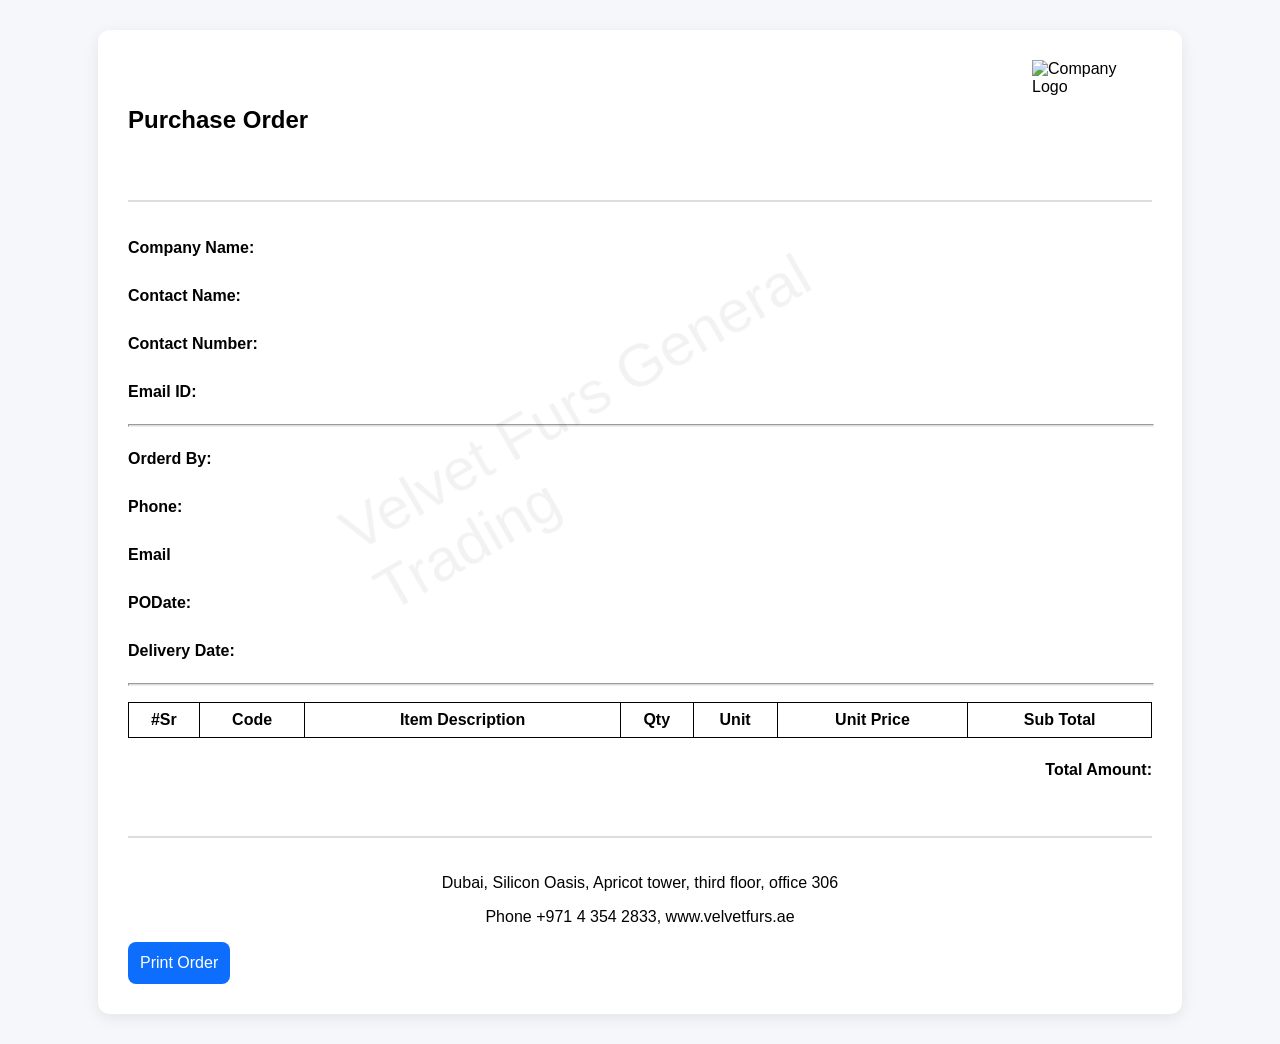
==== result.html @ 4033cb31 "first commit" ====
<!-- result.html -->
<!DOCTYPE html>
<html lang="ar" dir="ltr">
<head>
  <meta charset="UTF-8" />
  <meta name="viewport" content="width=device-width, initial-scale=1.0" />
  <title>Purchase order</title>
  <link rel="stylesheet" href="style.css" />
</head>
<body>
  <div class="official-page">
    <div class="watermark">Velvet Furs General Trading</div>

    <header class="header">
      <div>
        <h2>Purchase Order</h2>
        <h3 id="order_Number"></h3>
      </div>
      <img id="displayLogo" alt="Company Logo" />
    </header>

    <section class="details">
      <p><strong>Company Name:</strong> <span id="companyName"></span></p>
      <p><strong>Contact Name:</strong> <span id="contactName"></span></p>
      <p><strong>Contact Number:</strong> <span id="contactNumber"></span></p>
      <p><strong>Email ID:</strong> <span id="emailID"></span></p>
      <hr>
      <p><strong>Orderd By:</strong> <span id="orderdBy"></span></p>
      <p><strong>Phone:</strong> <span id="phone"></span></p>
      <p><strong>Email</strong> <span id="email"></span></p>
      <p><strong>PODate:</strong> <span id="poDate"></span></p>
      <p><strong>Delivery Date:</strong> <span id="deliveryDate"></span></p>
      <hr>
      <table id="ItemsTable" class="items-table">
        <thead>
              <tr>
              <th>#Sr</th>
              <th>Code</th>
              <th>Item Description</th>
              <th>Qty</th>
              <th>Unit</th>
              <th>Unit Price</th>
              <th>Sub Total</th>
            </tr>
          </thead>
          <tbody id="ItemsTableBody">

          </tbody>
      </table>

      <div class="total-section">
        <strong>Total Amount:</strong>
        <span id="currencyType"></span>
        <span id="total_amount"></span>
      </div>
    </section>

    <footer class="footer">
      <p>Dubai, Silicon Oasis, Apricot tower, third floor, office 306</p>
      <p>Phone +971 4 354 2833, www.velvetfurs.ae</p>
    </footer>

    <button onclick="window.print()">Print Order</button>
  </div>

  <script src="result.js"></script>
</body>
</html>
---- style.css ----
/* style.css */
body {
  margin: 0;
  font-family: Arial, sans-serif;
  background: #f5f7fa;
}

.container,
.official-page {
  width: 80%;
  margin: 30px auto;
  background: white;
  padding: 30px;
  border-radius: 12px;
  box-shadow: 0 4px 15px rgba(0,0,0,0.08);
}

h1, h2, h3 {
  text-align: center;
}

form {
  display: flex;
  flex-direction: column;
  flex-wrap: wrap;
  gap: 16px;
}

.input-container {
    display: flex;
    flex-direction: column;
    font-size: 16px;
    margin-bottom: 16px;
    row-gap: 6px;
}

.data-supplier .input-container {
    width: 100%;
}

.data-content {
  display: flex;
  flex-direction: row;
  flex-wrap: wrap;
  gap: 16px;
}

.my-data {
    display: flex;
    flex-wrap: wrap;
    gap: 16px;
}

.my-data .input-container {
  width: calc(50% - 8px);
}

input, button {
  padding: 12px;
  border: 1px solid #ccc;
  border-radius: 8px;
  font-size: 16px;
}

button {
  background: #0d6efd;
  color: white;
  border: none;
  cursor: pointer;
  width: fit-content;
}

button:hover {
  opacity: 0.9;
}

/* table  */
table {
  table-layout: auto;
  width: 100%;
  border-collapse: collapse;
  text-align: center;
}


td input {
  width: 100%;
  padding: 12px 0 ;
  border-radius: 0;
  text-align: center;
}
.currency , .total-amount {
  text-align: end;
}

.removeRowBtn {
  background-color: #C70000 !important;
}

hr {
  background-color: #ddd;
  width: 100%;
  height: 1px;
}
.items-table {
  margin: 16px 0;
}
.items-table th,.items-table td{
  border: 1px solid #000;
}
/* ---------------------------------------------------------------- */

.header {
  display: flex;
  align-items: center;
  justify-content: space-between;
  border-bottom: 2px solid #ddd;
  padding-bottom: 20px;
}

.header img {
  width: 120px;
  height: 120px;
  object-fit: contain;
}

.details {
  margin-top: 30px;
  line-height: 2;
}

.footer {
  margin-top: 50px;
  border-top: 2px solid #ddd;
  padding-top: 20px;
  text-align: center;
}

.watermark {
  position: fixed;
  top: 45%;
  left: 50%;
  transform: translate(-50%, -50%) rotate(-30deg);
  font-size: 60px;
  color: rgba(0,0,0,0.05);
  pointer-events: none;
  z-index: 0;
}

.total-section {
  text-align: end;
}

@media print {
  button {
    display: none;
  }
}
@media print {
    body * {
        visibility: hidden;
    }

    .official-page,
    .official-page * {
        visibility: visible;
    }
}

/* Large Desktop */
@media (max-width: 1400px) {
    
}

/* Desktop */
@media (max-width: 1200px) {
    
}

/* Laptop */
@media (max-width: 992px) {
    
}

/* Tablet */
@media (max-width: 768px) {
    .input-container {
        width: 100% !important;
    }
}

/* Large Mobile */
@media (max-width: 576px) {
    
}

/* Small Mobile */
@media (max-width: 400px) {
    
}
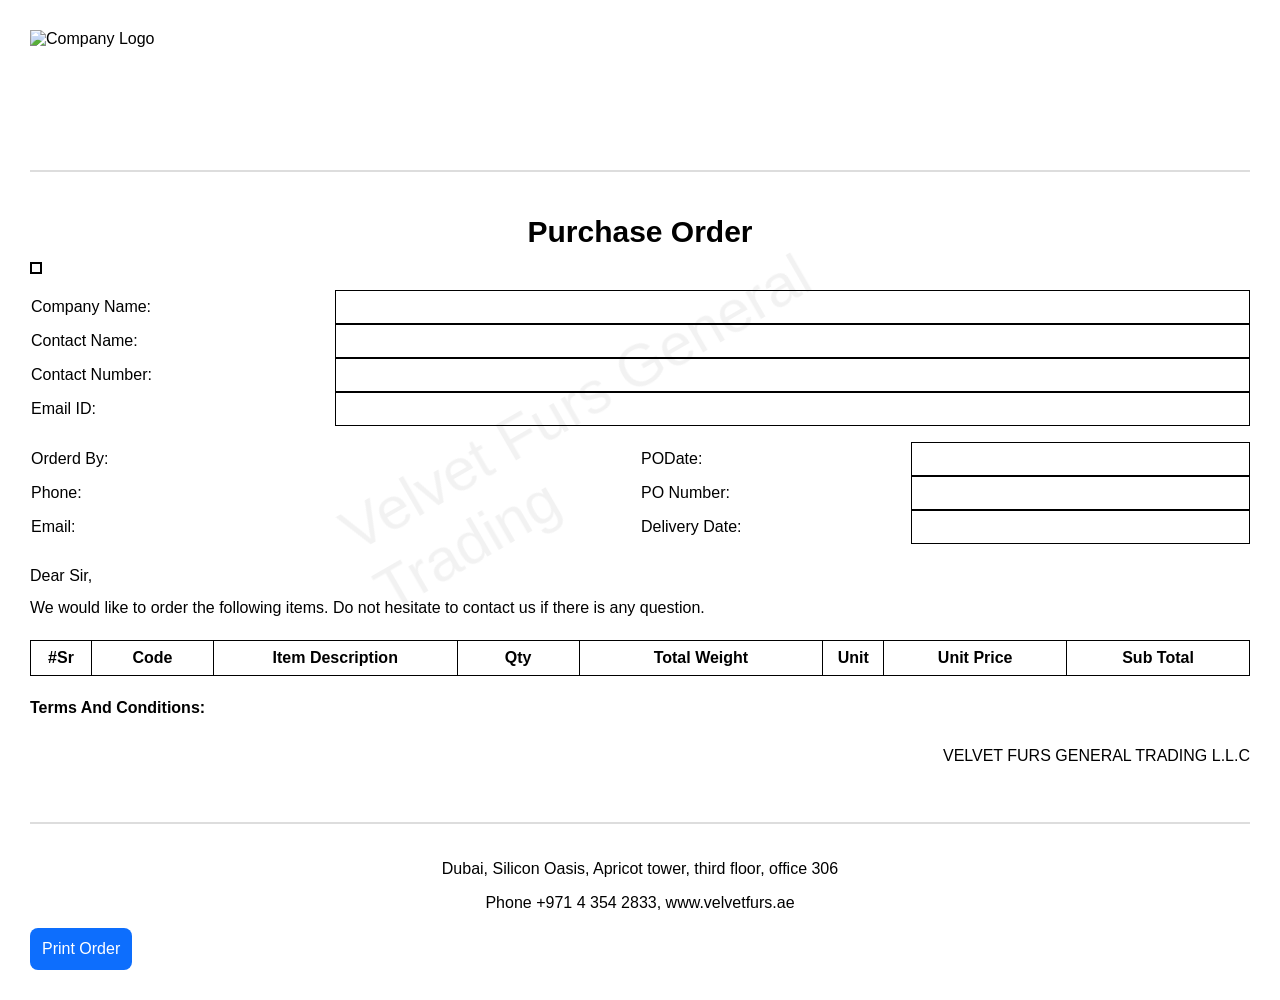
==== commit 70ff11f9: "update purchase order" ====
--- a/result.html
+++ b/result.html
@@ -12,25 +12,71 @@
     <div class="watermark">Velvet Furs General Trading</div>
 
     <header class="header">
-      <div>
-        <h2>Purchase Order</h2>
-        <h3 id="order_Number"></h3>
-      </div>
       <img id="displayLogo" alt="Company Logo" />
     </header>
 
     <section class="details">
-      <p><strong>Company Name:</strong> <span id="companyName"></span></p>
-      <p><strong>Contact Name:</strong> <span id="contactName"></span></p>
-      <p><strong>Contact Number:</strong> <span id="contactNumber"></span></p>
-      <p><strong>Email ID:</strong> <span id="emailID"></span></p>
-      <hr>
-      <p><strong>Orderd By:</strong> <span id="orderdBy"></span></p>
-      <p><strong>Phone:</strong> <span id="phone"></span></p>
-      <p><strong>Email</strong> <span id="email"></span></p>
-      <p><strong>PODate:</strong> <span id="poDate"></span></p>
-      <p><strong>Delivery Date:</strong> <span id="deliveryDate"></span></p>
-      <hr>
+      <h2 class="document-title">Purchase Order</h2>
+      <div id="order_Number" class="order-number"></div>
+      <table class="vendor-section">
+        <tbody>
+          <tr>
+            <td>Company Name:</td>
+            <td id="companyName"></td>
+          </tr>
+          <tr>
+            <td>Contact Name:</td>
+            <td id="contactName"></td>
+          </tr>
+          <tr>
+            <td>Contact Number:</td>
+            <td id="contactNumber"></td>
+          </tr>
+          <tr>
+            <td>Email ID:</td>
+            <td id="emailID"></td>
+          </tr>
+        </tbody>  
+      </table>
+
+      <div class="customer-part">
+      <table class="customer-section">
+        <tbody>
+          <tr>
+            <td>Orderd By:</td>
+            <td id="orderdBy"></td>
+          </tr>
+          <tr>
+            <td>Phone:</td>
+            <td id="phone"></td>
+          </tr>
+          <tr>
+            <td>Email:</td>
+            <td id="email"></td>
+          </tr>
+      </table>
+
+      <table class="customer-section">
+        <tbody>
+          <tr>
+            <td>PODate:</td>
+            <td id="poDate"></td>
+          </tr>
+          <tr>
+            <td>PO Number:</td>
+            <td id="poNumber" class="po-number"></td>
+          </tr>
+          <tr>
+            <td>Delivery Date:</td>
+            <td id="deliveryDate"></td>
+          </tr>
+      </table>      
+      </div>
+
+      <div class="purchase-message">
+        Dear Sir,<br>
+        We would like to order the following items. Do not hesitate to contact us if there is any question.
+      </div>
       <table id="ItemsTable" class="items-table">
         <thead>
               <tr>
@@ -38,6 +84,7 @@
               <th>Code</th>
               <th>Item Description</th>
               <th>Qty</th>
+              <th>Total Weight</th>
               <th>Unit</th>
               <th>Unit Price</th>
               <th>Sub Total</th>
@@ -47,12 +94,12 @@
 
           </tbody>
       </table>
+      <div class="terms-title">Terms And Conditions:</div>
+      <ul id="listConditions" class="list-conditions">
 
-      <div class="total-section">
-        <strong>Total Amount:</strong>
-        <span id="currencyType"></span>
-        <span id="total_amount"></span>
-      </div>
+      </ul>
+
+      <div class="stamp">VELVET FURS GENERAL TRADING L.L.C</div>
     </section>
 
     <footer class="footer">
--- a/style.css
+++ b/style.css
@@ -5,8 +5,7 @@
   background: #f5f7fa;
 }
 
-.container,
-.official-page {
+.container {
   width: 80%;
   margin: 30px auto;
   background: white;
@@ -15,6 +14,14 @@
   box-shadow: 0 4px 15px rgba(0,0,0,0.08);
 }
 
+.official-page {
+  width: auto;
+  margin: auto;
+  background: white;
+  padding: 30px;
+  box-shadow: 0 4px 15px rgba(0,0,0,0.08);
+}
+
 h1, h2, h3 {
   text-align: center;
 }
@@ -33,7 +40,9 @@
     margin-bottom: 16px;
     row-gap: 6px;
 }
-
+.data-supplier {
+  width: 100%;
+}
 .data-supplier .input-container {
     width: 100%;
 }
@@ -49,13 +58,14 @@
     display: flex;
     flex-wrap: wrap;
     gap: 16px;
+    width: 100%;
 }
 
 .my-data .input-container {
   width: calc(50% - 8px);
 }
 
-input, button {
+input, button , textarea{
   padding: 12px;
   border: 1px solid #ccc;
   border-radius: 8px;
@@ -76,21 +86,99 @@
 
 /* table  */
 table {
-  table-layout: auto;
+  table-layout: fixed;
   width: 100%;
   border-collapse: collapse;
   text-align: center;
 }
 
+tr {
+  display: flex;
+  align-items: stretch;
+}
+
+th,
+td {
+  vertical-align: top;
+  word-wrap: break-word;
+  overflow-wrap: break-word;
+  box-sizing: border-box;
+}
+th:nth-child(1),td:nth-child(1) {  
+  width: 5%;
+}
+th:nth-child(2),td:nth-child(2) {  
+  width: 10% ;
+}
+th:nth-child(3),td:nth-child(3) { 
+   width: 20%;
+}
+th:nth-child(4),td:nth-child(4) { 
+   width: 10%;
+}
+
+th:nth-child(5),td:nth-child(5) { 
+   width: 20%;
+}
+
+th:nth-child(6),td:nth-child(6) { 
+   width: 5%;
+}
+th:nth-child(7),td:nth-child(7) { 
+   width: 15%;
+}
+
+th:nth-child(8),td:nth-child(8) { 
+   width: 15%;
+}
+
+.words-title {
+  width: 15% !important;
+}
+
+.words-value {
+  width: 50% !important;
+}
+
+.td-amount {
+  width: 20% !important;
+} 
+
+.td-amount-val {
+  width: 15% !important
+}
+
+.weight-col-1 {
+  width: 35% !important;
+}
+
+.weight-col-2 {
+  width: 10% !important;
+}
+
+.weight-col-3 {
+  width: 55% !important;
+}
+
+.stars {
+  width: 100% !important;
+}
+
+textarea {
+  height: calc(100% - 24px);
+  width: calc(100% - 24px);
+  border-radius: 0;
+}
+
 
 td input {
-  width: 100%;
-  padding: 12px 0 ;
+  width: calc(100% - 24px);
+  height: calc(100% - 24px);
   border-radius: 0;
   text-align: center;
 }
-.currency , .total-amount {
-  text-align: end;
+.currency , .total-amount, .vat-amount {
+  text-align: start;
 }
 
 .removeRowBtn {
@@ -108,6 +196,28 @@
 .items-table th,.items-table td{
   border: 1px solid #000;
 }
+
+.items-table tr {
+  display: table-row !important;
+}
+
+.amount-in-words {
+  display: flex;
+  flex-wrap: wrap;
+  flex-direction: column;
+  gap: 6px;
+}
+.amount-in-words input{
+  width: clac(100% - 32px);
+}
+
+.terms-table tr td:first-child,.terms-table tr th:first-child{
+  width: 5% !important;
+}
+
+.terms-table tr td:last-child ,.terms-table tr th:last-child{
+  width: 95% !important;
+}
 /* ---------------------------------------------------------------- */
 
 .header {
@@ -118,8 +228,76 @@
   padding-bottom: 20px;
 }
 
+.document-title {
+  font-size: 30px;
+  margin: 0;
+}
+
+.vendor-section {
+  table-layout: fixed;
+  width: 100%;
+  margin-top: 16px;
+}
+
+.vendor-section tr td:first-child{
+  box-sizing: border-box;
+  width: 25%;
+  text-align: start;
+}
+
+.vendor-section tr td:last-child{
+  border: solid 1px #000;
+  box-sizing: border-box;
+  width: 75%;
+}
+
+.customer-part {
+  display: flex;
+}
+
+.customer-part table:last-child tr td:first-child {
+  width: 60%;
+}
+
+.customer-part table:last-child tr td:last-child {
+  border: solid 1px #000;
+  box-sizing: border-box;
+  text-align: center;
+}
+
+.customer-section {
+  table-layout: fixed;
+  width: 50%;
+  margin-top: 16px;
+}
+
+.customer-section tr td:first-child{
+  box-sizing: border-box;
+  width: 25%;
+  text-align: start;
+}
+
+.customer-section tr td:last-child{
+  box-sizing: border-box;
+  width: 75%;
+  text-align: start;
+}
+
+.purchase-message {
+  font-size: 16px;
+  font-weight: 500;
+  margin-top: 16px;
+}
+
+.order-number {
+  border: solid 2px #000;
+  width: fit-content;
+  padding: 4px;
+  font-size: 14px;
+}
+
 .header img {
-  width: 120px;
+  width: 300px;
   height: 120px;
   object-fit: contain;
 }
@@ -150,6 +328,31 @@
 .total-section {
   text-align: end;
 }
+.po-number {
+  color: #C70000;
+}
+
+.terms-title {
+  font-weight: 600;
+}
+
+.list-conditions {
+  list-style: none;
+  counter-reset: alphabet;
+  padding-left: 0;
+}
+
+.list-conditions li {
+  counter-increment: alphabet;
+}
+
+.list-conditions li::before {
+  content: counter(alphabet, lower-alpha) ") ";
+}
+
+.stamp {
+  text-align: end;
+}
 
 @media print {
   button {
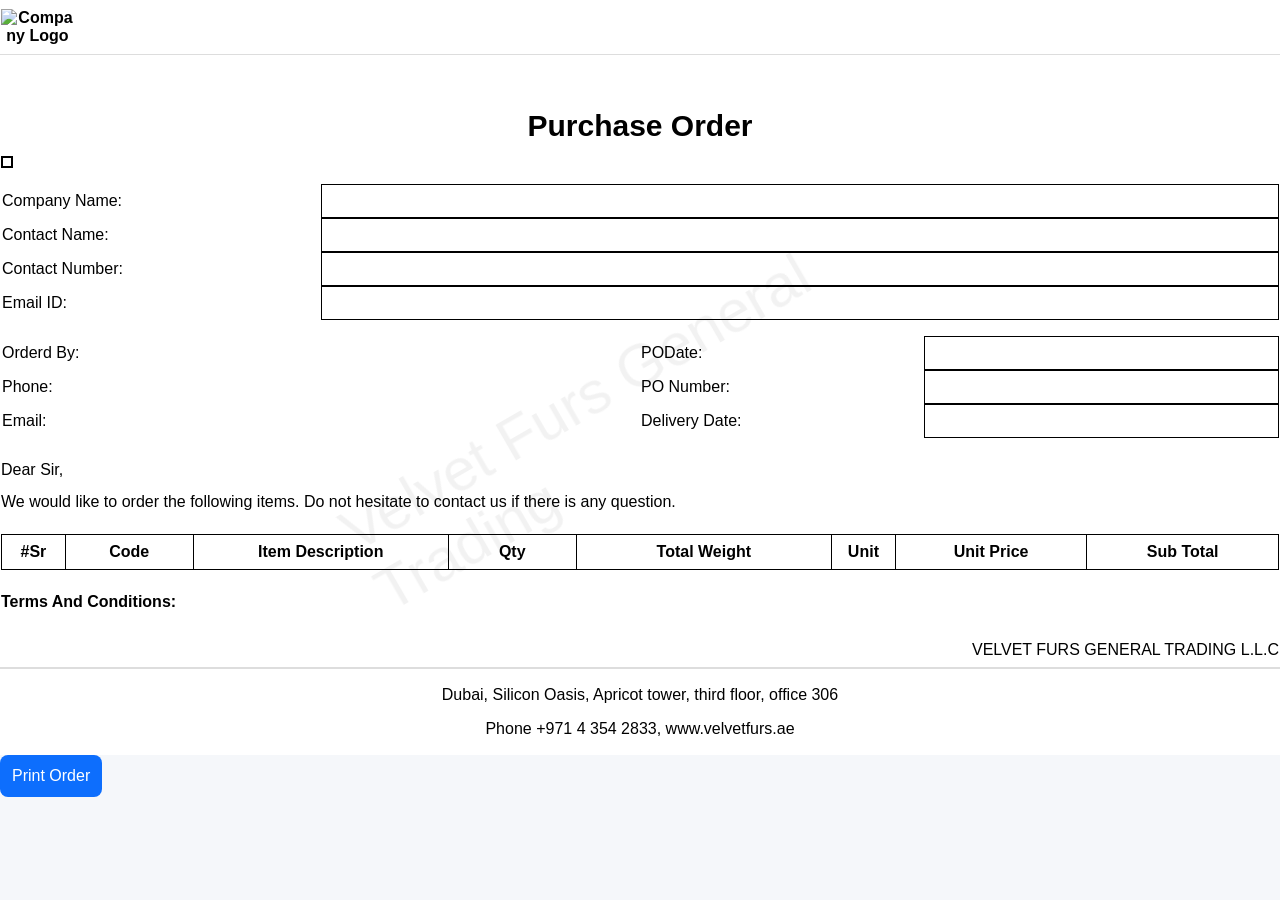
==== commit b75d54c2: "header and footer fixed." ====
--- a/result.html
+++ b/result.html
@@ -8,14 +8,20 @@
   <link rel="stylesheet" href="style.css" />
 </head>
 <body>
-  <div class="official-page">
-    <div class="watermark">Velvet Furs General Trading</div>
+  <div class="watermark">Velvet Furs General Trading</div>
+  <table class="official-page">
 
-    <header class="header">
-      <img id="displayLogo" alt="Company Logo" />
-    </header>
+    <thead class="header">
+      <tr>
+        <th>
+          <img id="displayLogo" alt="Company Logo" />
+        </th>
+      </tr>
+    </thead>
 
-    <section class="details">
+    <tbody class="details">
+      <tr>
+        <td colspan="3">
       <h2 class="document-title">Purchase Order</h2>
       <div id="order_Number" class="order-number"></div>
       <table class="vendor-section">
@@ -100,15 +106,20 @@
       </ul>
 
       <div class="stamp">VELVET FURS GENERAL TRADING L.L.C</div>
-    </section>
-
-    <footer class="footer">
+    </tbody>
+      </td>
+      </tr>
+    <tfoot class="footer">
+      <tr>
+        <td>
       <p>Dubai, Silicon Oasis, Apricot tower, third floor, office 306</p>
       <p>Phone +971 4 354 2833, www.velvetfurs.ae</p>
-    </footer>
+        </td>
+      </tr>
+    </tfoot>
 
-    <button onclick="window.print()">Print Order</button>
-  </div>
+  </table>
+  <button onclick="window.print()">Print Order</button>
 
   <script src="result.js"></script>
 </body>
--- a/style.css
+++ b/style.css
@@ -14,13 +14,6 @@
   box-shadow: 0 4px 15px rgba(0,0,0,0.08);
 }
 
-.official-page {
-  width: auto;
-  margin: auto;
-  background: white;
-  padding: 30px;
-  box-shadow: 0 4px 15px rgba(0,0,0,0.08);
-}
 
 h1, h2, h3 {
   text-align: center;
@@ -224,8 +217,59 @@
   display: flex;
   align-items: center;
   justify-content: space-between;
-  border-bottom: 2px solid #ddd;
-  padding-bottom: 20px;
+}
+
+.header > tr {
+  margin-bottom: 40px;
+  border-bottom: 1px solid #ddd;
+  padding: 8px 0;
+  width: 100%;
+}
+
+.official-page {
+  margin: auto;
+  background: white;
+  text-align: start;
+}
+
+.official-page tbody tr td,.official-page thead tr td, .official-page tfoot tr td {
+  width: 100%;
+}
+
+@media print {
+  .footer {
+    display: none !important;
+  }
+
+  @page {
+    size: A4;
+    margin: 0.2in 0.5in 1.25in 0.5in;
+
+    @bottom-center {
+      content: "Dubai, Silicon Oasis, Apricot tower, third floor, office 306\A Phone +971 4 354 2833, www.velvetfurs.ae";
+      white-space: pre;
+      text-align: center;
+      border-top: 2px solid #ddd;
+    }
+  }
+  .official-page {
+    width: 100%;
+    border-collapse: collapse;
+    border-spacing: 0;
+    page-break-inside: auto;
+  }
+
+  .official-page thead {
+    display: table-header-group;
+  }
+
+  .official-page tfoot {
+    display: table-footer-group;
+  }
+
+  .official-page tbody {
+    display: table-row-group;
+  }
 }
 
 .document-title {
